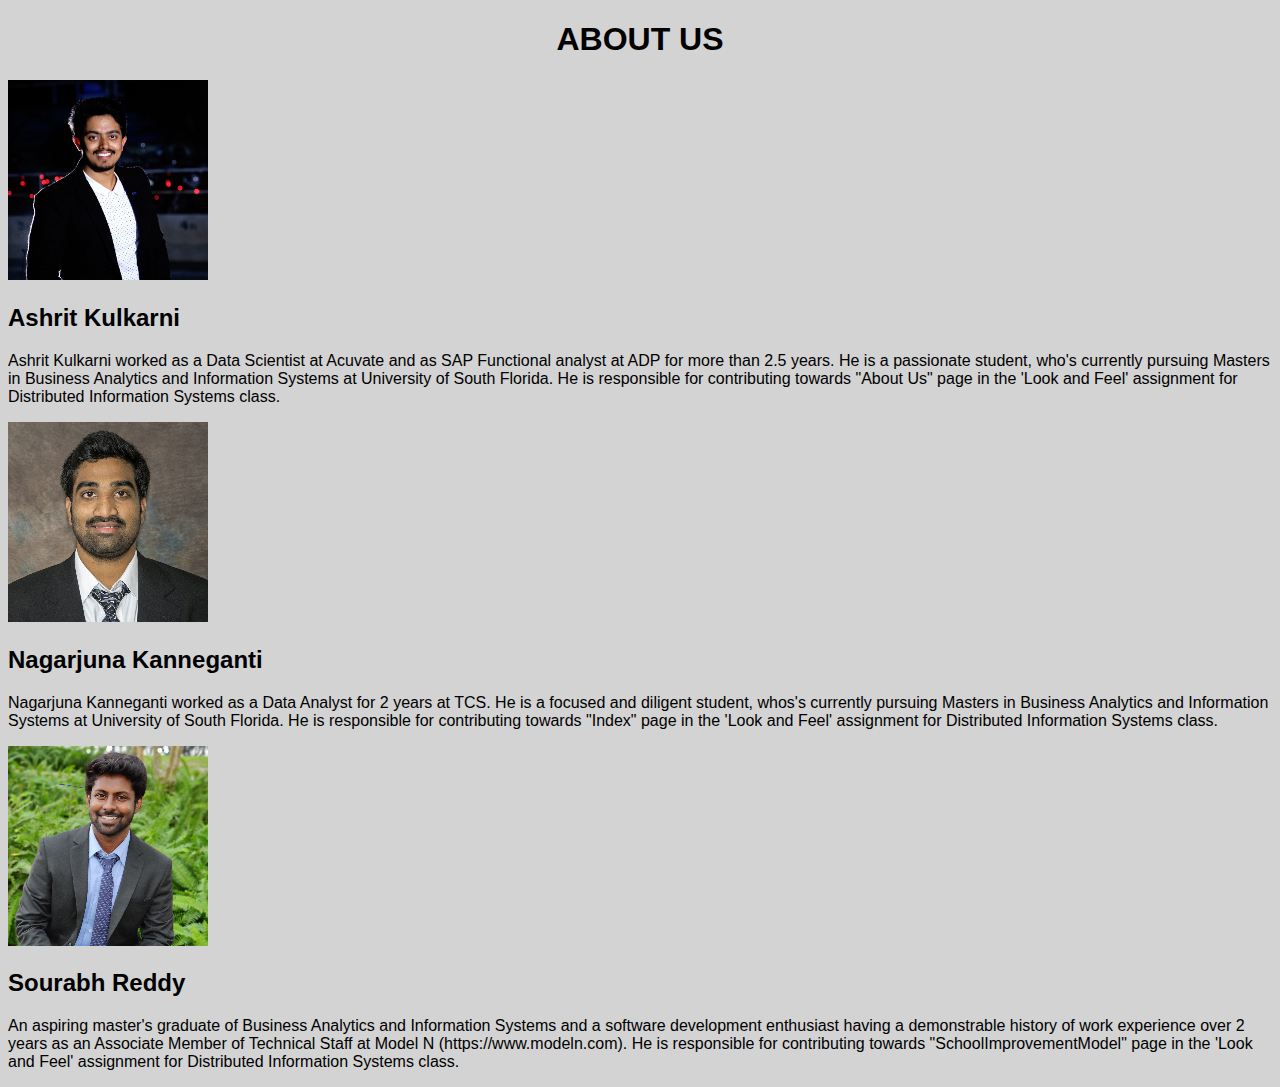
==== About US.html @ 60bcdefd "adding aboutus.html" ====
﻿<!DOCTYPE html>

<html>
<head>
    <meta charset="utf-8" />
    <title>About Us</title>
    <link type="text/css" rel="stylesheet" href="css/AboutUS.css" />
</head>
<body>
    <h1 align="center" /> ABOUT US </h1>


    <img src="img/Ashrit.png" alt="Profile picture of Ashrit" />
    <h2> Ashrit Kulkarni</h2>
    <p>
        Ashrit Kulkarni worked as a Data Scientist at Acuvate and as SAP Functional analyst at ADP for more than 2.5 years.
        He is a passionate student, who's currently pursuing Masters in Business Analytics and Information Systems at
        University of South Florida. He is responsible for contributing towards "About Us" page in the
        'Look and Feel' assignment for Distributed Information Systems class.
    </p>



    <img src="img/Nagarjuna.png" alt="Profile picture of Nagarjuna" />
    <h2> Nagarjuna Kanneganti</h2>

    <p>
        Nagarjuna Kanneganti worked as a Data Analyst for 2 years at TCS. He is a focused and diligent student, whos's
        currently pursuing Masters in Business Analytics and Information Systems at University of South Florida. He is
        responsible for contributing towards "Index" page in the 'Look and Feel' assignment for Distributed Information
        Systems class.
    </p>

    <img src="img/Sourabh-2.png" alt="Profile picture of Sourabh" />
    <h2> Sourabh Reddy</h2>

    <p>
        An aspiring master's graduate of Business Analytics and Information Systems and a software development
        enthusiast having a demonstrable history of work experience over 2 years as an Associate Member of Technical
        Staff at Model N (https://www.modeln.com). He is responsible for contributing towards "SchoolImprovementModel"
        page in the 'Look and Feel' assignment for Distributed Information Systems class.
    </p>

</body>
</html>
---- css/AboutUS.css ----
﻿body
{
    font-family:sans-serif;
    background-color:lightgrey;
}
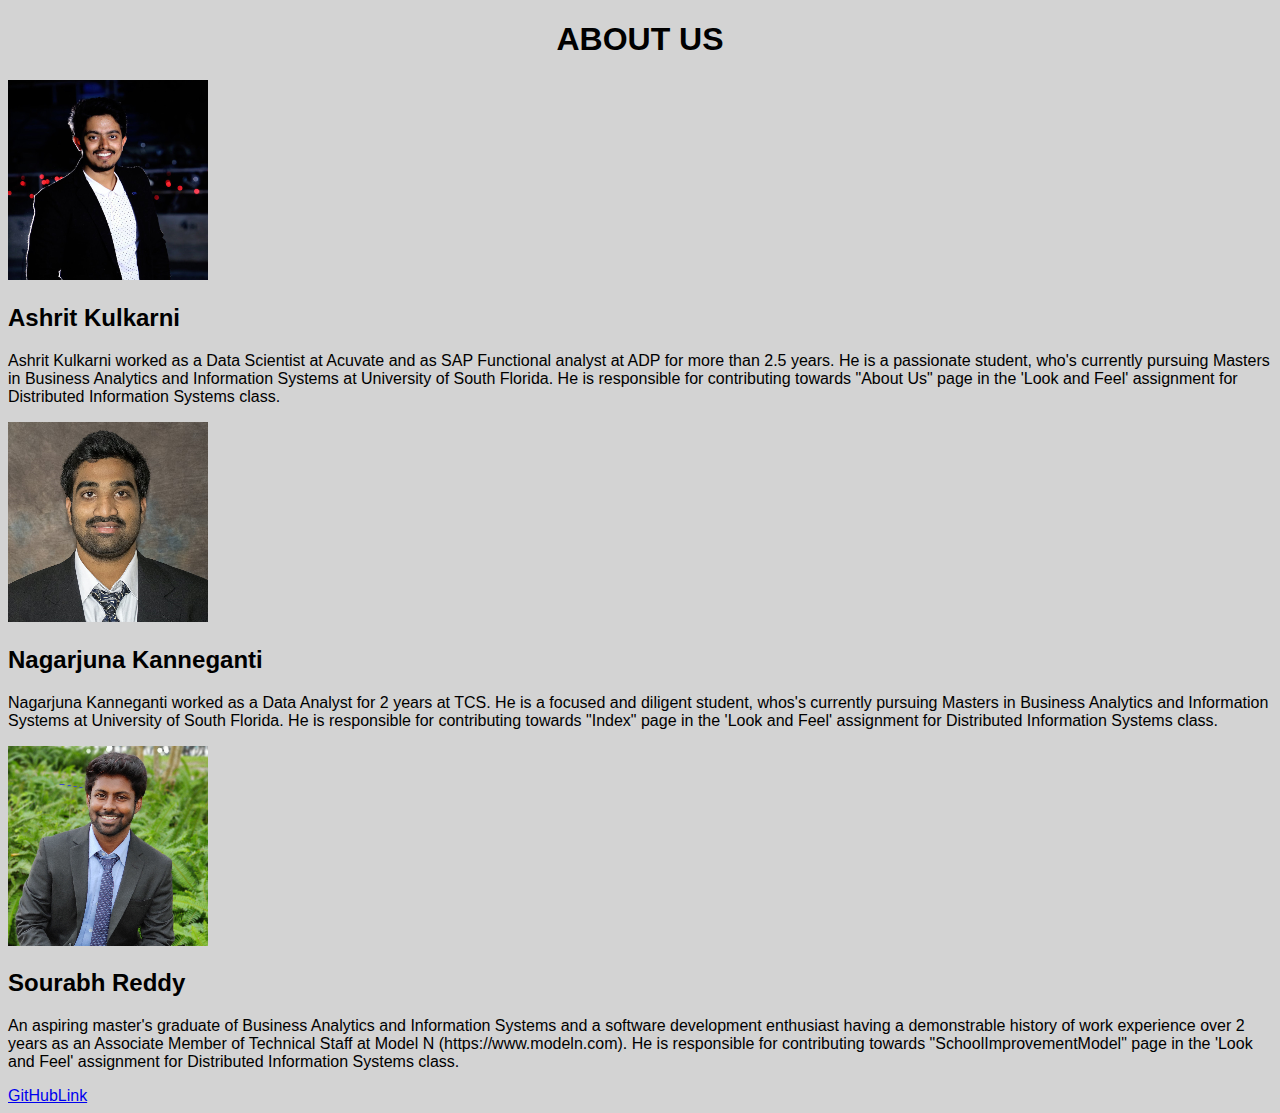
==== commit 454aec33: "adding github link" ====
--- a/About US.html
+++ b/About US.html
@@ -40,6 +40,8 @@
         Staff at Model N (https://www.modeln.com). He is responsible for contributing towards "SchoolImprovementModel"
         page in the 'Look and Feel' assignment for Distributed Information Systems class.
     </p>
+    <a href="https://github.com/sourabhreddy369/Assignment_LookAndFeel"> GitHubLink</a>
+    
 
 </body>
 </html>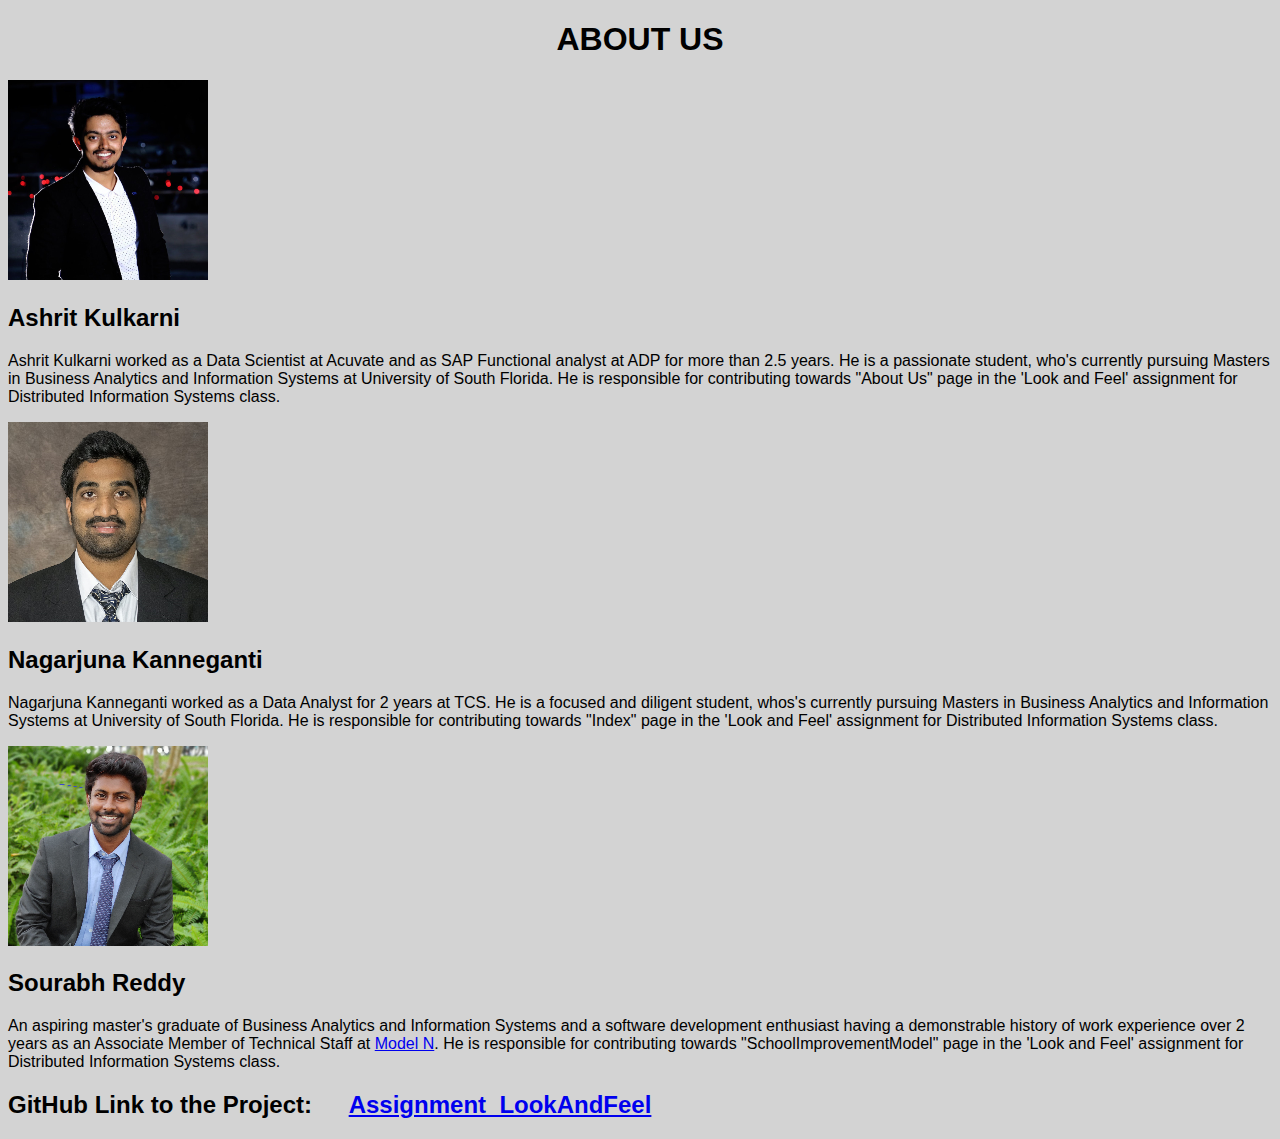
==== commit 153e7e17: "Adding changes for github link" ====
--- a/About US.html
+++ b/About US.html
@@ -37,10 +37,13 @@
     <p>
         An aspiring master's graduate of Business Analytics and Information Systems and a software development
         enthusiast having a demonstrable history of work experience over 2 years as an Associate Member of Technical
-        Staff at Model N (https://www.modeln.com). He is responsible for contributing towards "SchoolImprovementModel"
+        Staff at <a href="https://www.modeln.com">Model N</a>. He is responsible for contributing towards "SchoolImprovementModel"
         page in the 'Look and Feel' assignment for Distributed Information Systems class.
     </p>
-    <a href="https://github.com/sourabhreddy369/Assignment_LookAndFeel"> GitHubLink</a>
+    <h2>
+        GitHub Link to the Project:
+        <a href="https://github.com/sourabhreddy369/Assignment_LookAndFeel" style="margin-left:30px"> Assignment_LookAndFeel</a>
+    </h2>
     
 
 </body>
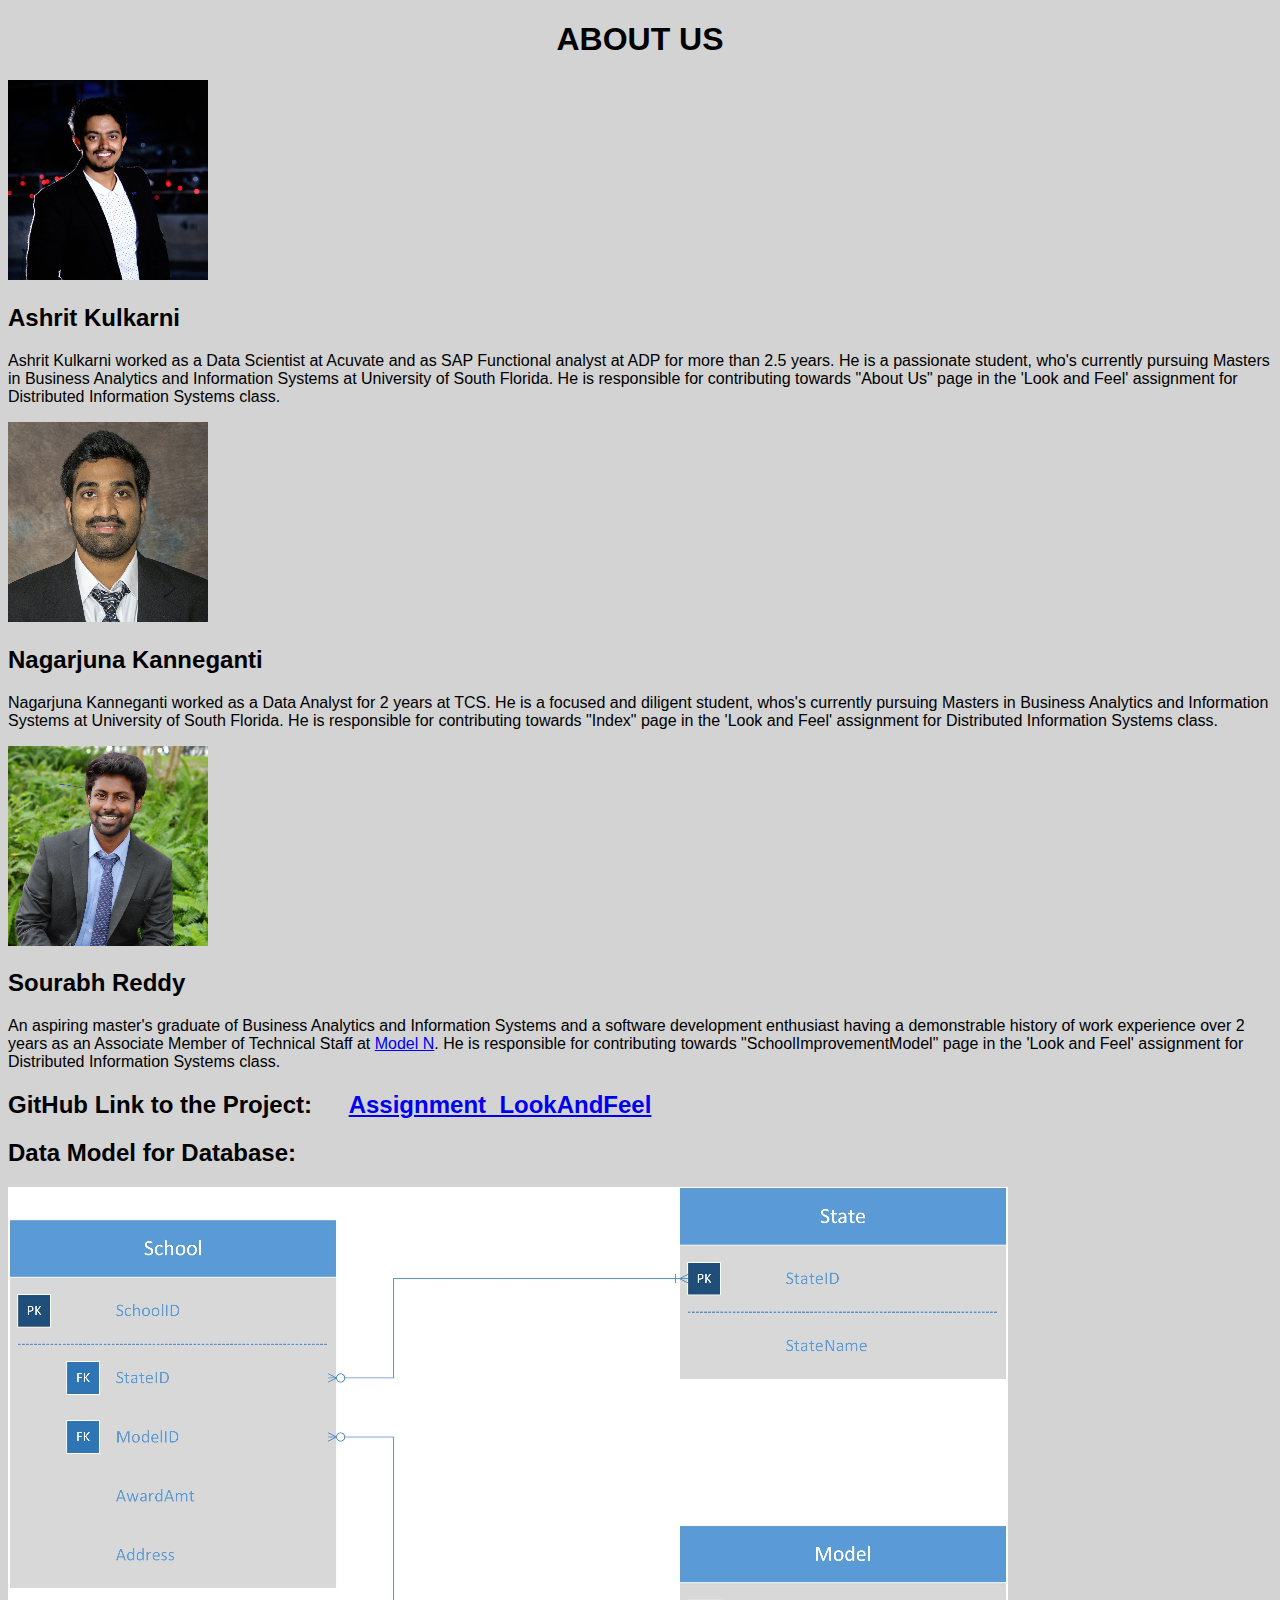
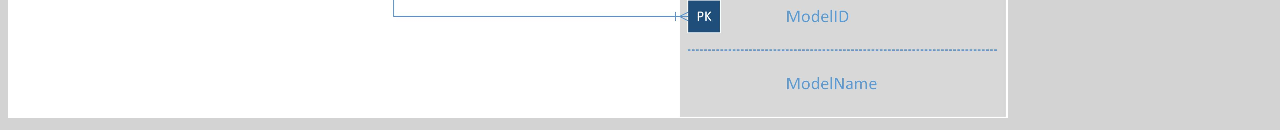
==== commit b8598043: "Database image changes" ====
--- a/About US.html
+++ b/About US.html
@@ -45,6 +45,7 @@
         <a href="https://github.com/sourabhreddy369/Assignment_LookAndFeel" style="margin-left:30px"> Assignment_LookAndFeel</a>
     </h2>
     
-
+    <h2> Data Model for Database:</h2>
+    <img src="img/Database.png" alt="Data Model for Database" />
 </body>
 </html>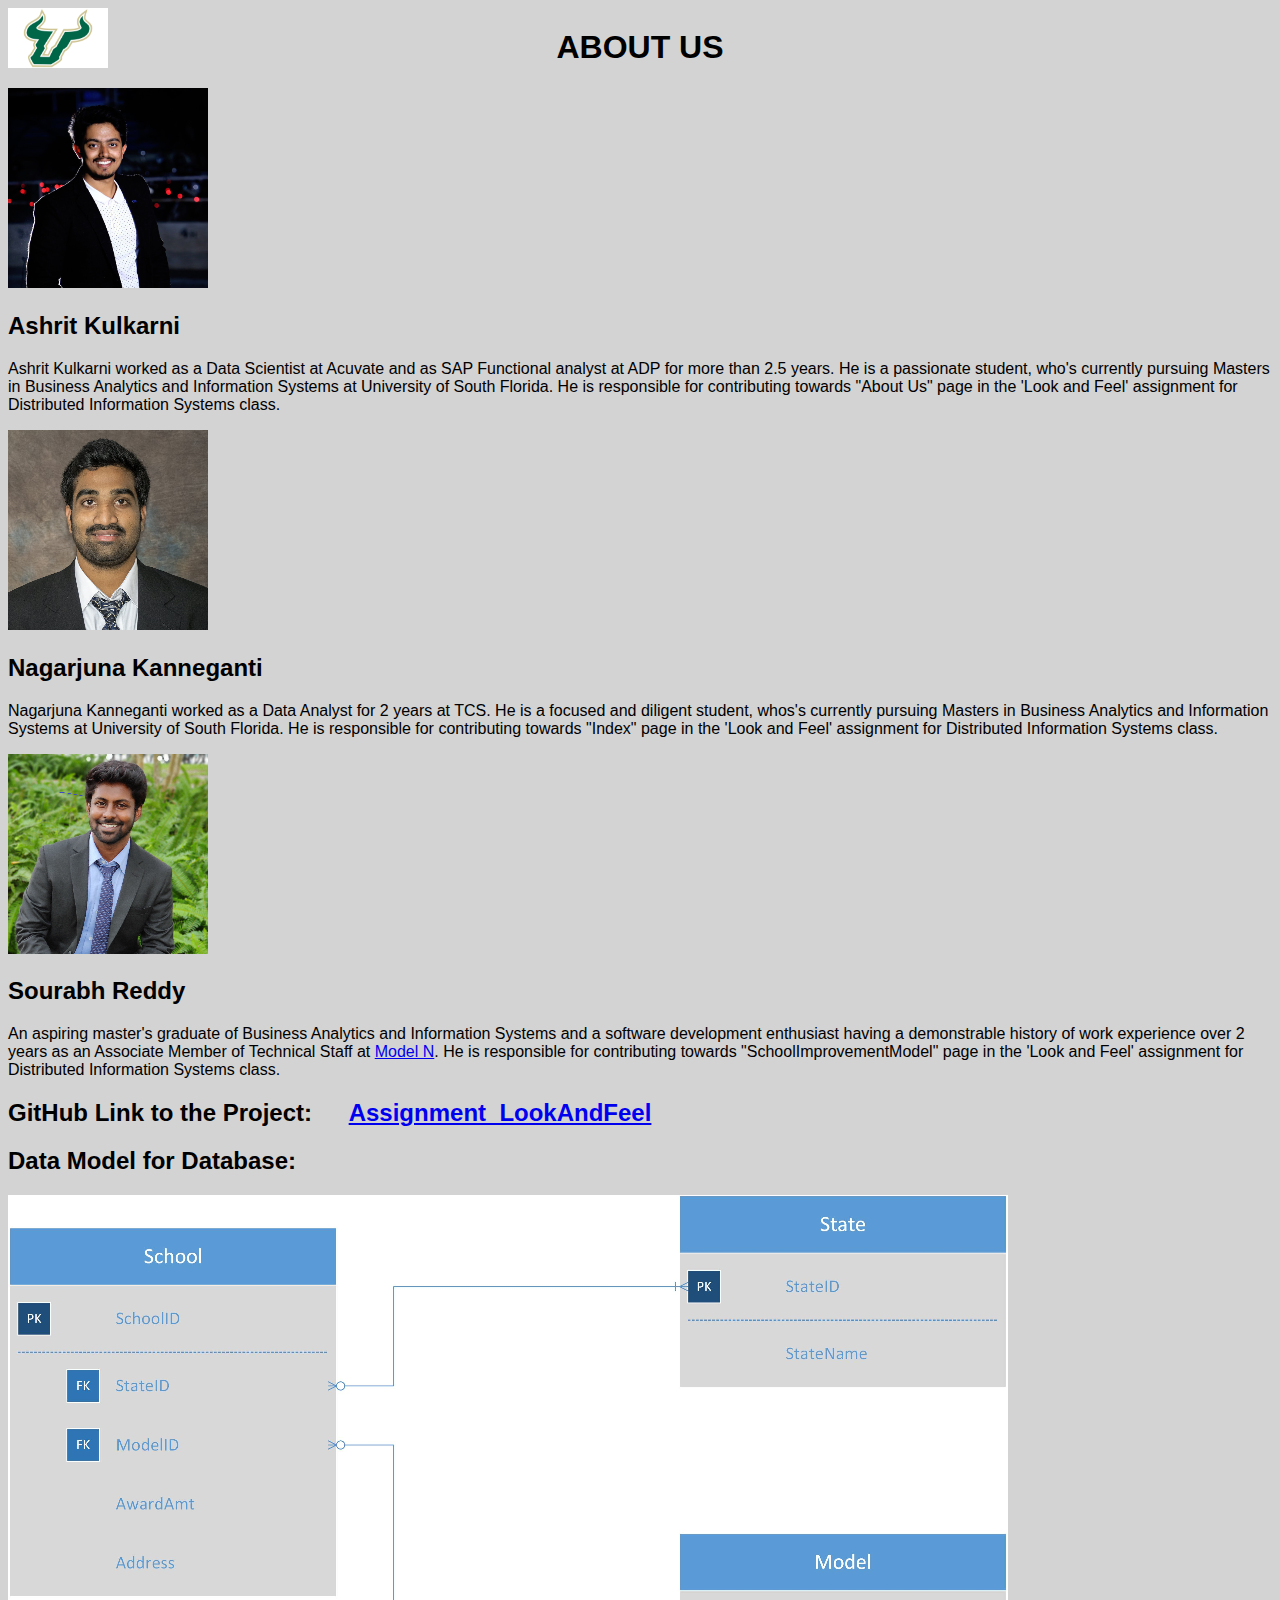
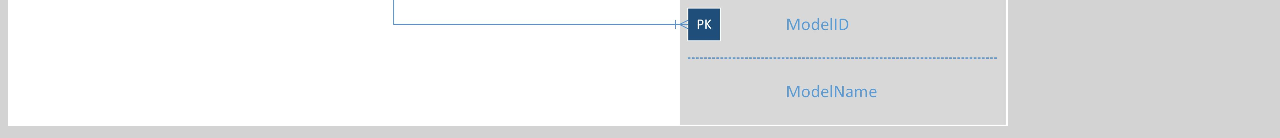
==== commit b7b3b456: "updating logo" ====
--- a/About US.html
+++ b/About US.html
@@ -7,6 +7,9 @@
     <link type="text/css" rel="stylesheet" href="css/AboutUS.css" />
 </head>
 <body>
+    <div style="left:0px; width:0px; height:0px">
+        <img src="img/download.jpg" alt="USF_LOGO" height="60" width="100" />
+    </div>
     <h1 align="center" /> ABOUT US </h1>
 
 
@@ -44,7 +47,7 @@
         GitHub Link to the Project:
         <a href="https://github.com/sourabhreddy369/Assignment_LookAndFeel" style="margin-left:30px"> Assignment_LookAndFeel</a>
     </h2>
-    
+
     <h2> Data Model for Database:</h2>
     <img src="img/Database.png" alt="Data Model for Database" />
 </body>
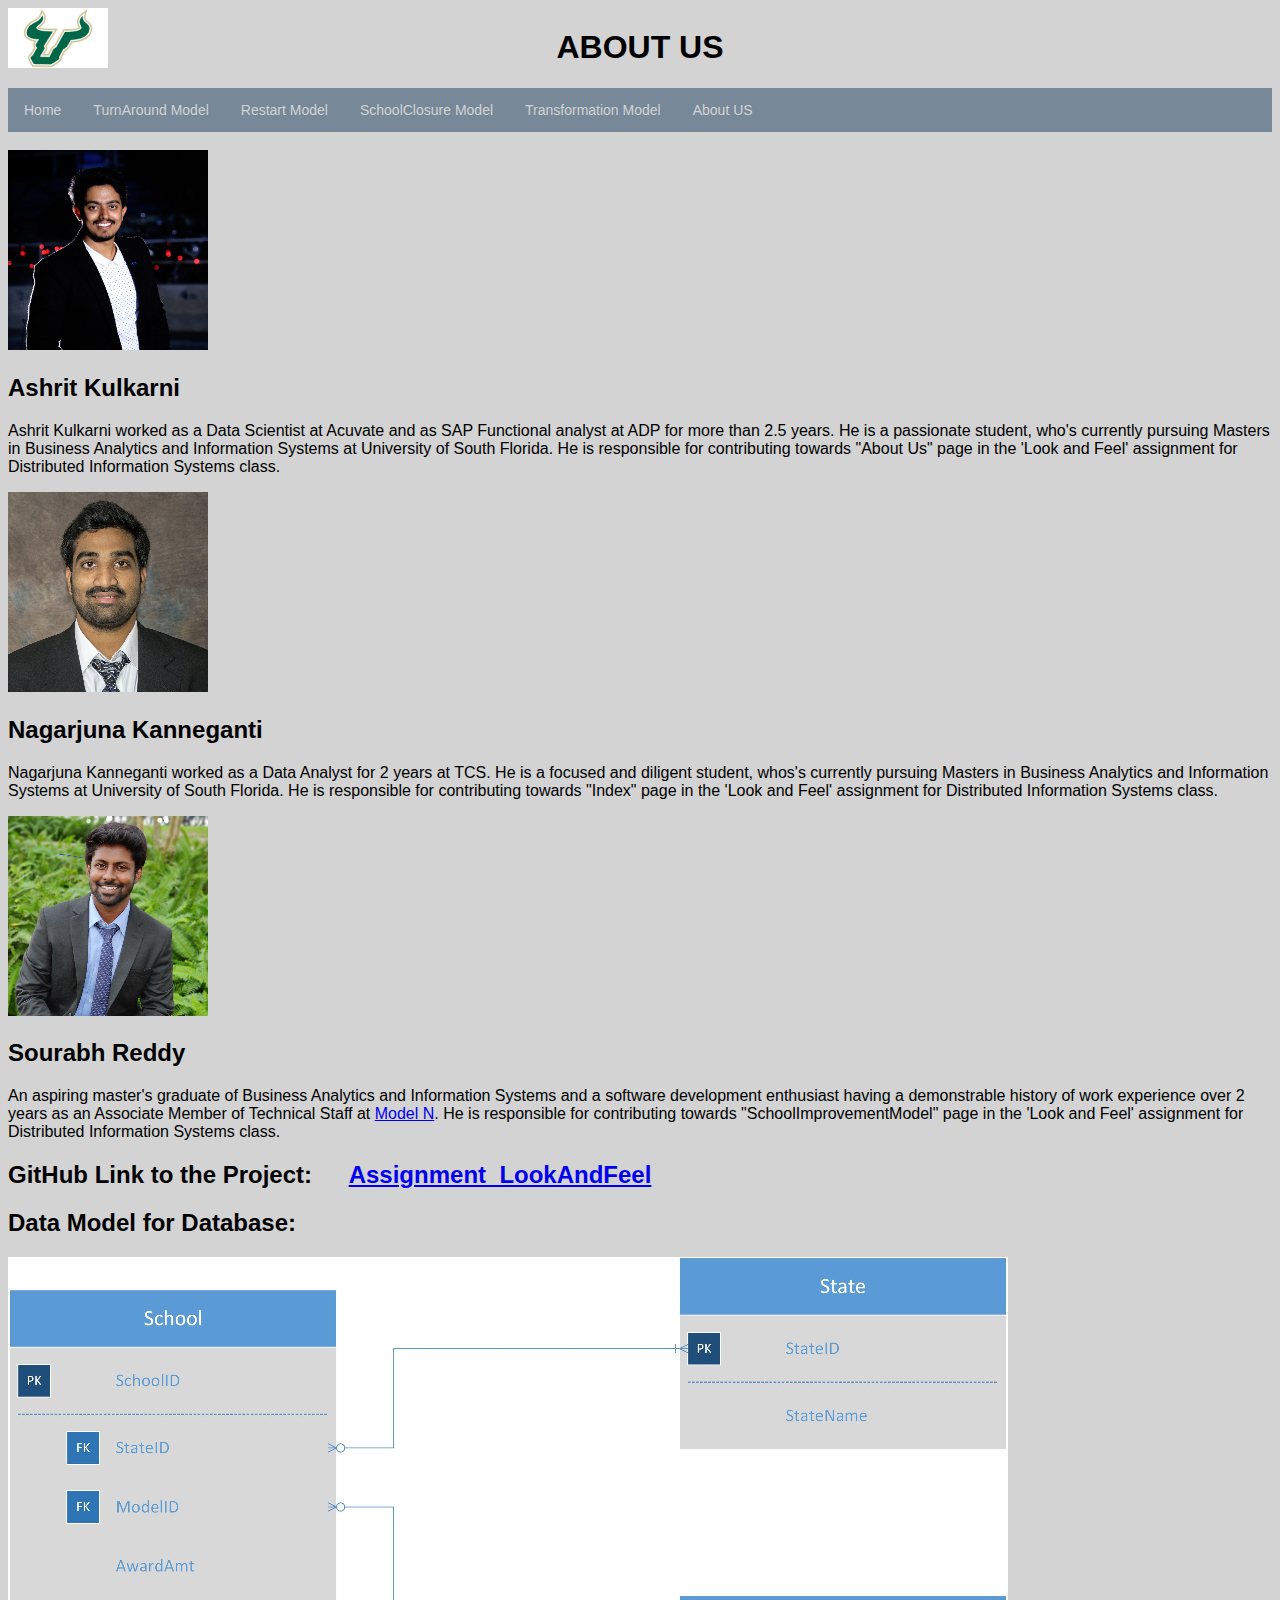
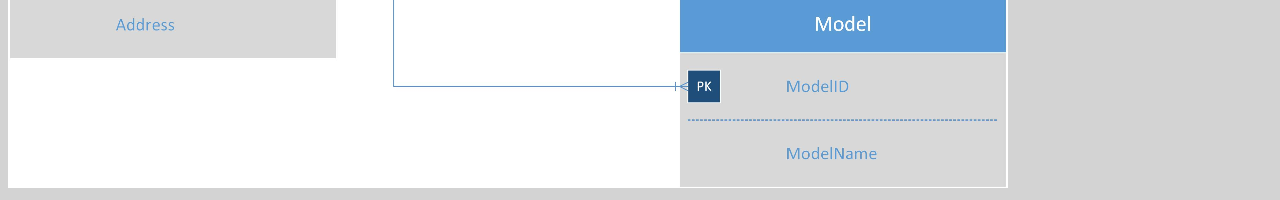
==== commit 7c5fe415: "added navigation bar" ====
--- a/About US.html
+++ b/About US.html
@@ -12,7 +12,22 @@
     </div>
     <h1 align="center" /> ABOUT US </h1>
 
+    <div class="center" id="myCenter" style="font-family:sans-serif; align-content:center">
 
+
+        <a href="index.html"> Home </a>
+        <a href="SchoolImprovementModels.html#TurnAroundModel"> TurnAround Model </a>
+        <a href="SchoolImprovementModels.html#RestartModel"> Restart Model </a>
+        <a href="SchoolImprovementModels.html#Closure"> SchoolClosure Model </a>
+        <a href="SchoolImprovementModels.html#Transformation"> Transformation Model </a>
+        <a href="About US.html"> About US </a>
+        <a href="javascript:void(0);" class="icon" onclick="myFunction()">
+            <i class="fa fa-bars"></i>
+        </a>
+
+
+    </div>
+    <br />
     <img src="img/Ashrit.png" alt="Profile picture of Ashrit" />
     <h2> Ashrit Kulkarni</h2>
     <p>
--- a/css/AboutUS.css
+++ b/css/AboutUS.css
@@ -2,4 +2,33 @@
 {
     font-family:sans-serif;
     background-color:lightgrey;
-}+}
+
+.center {
+    overflow: hidden;
+    background-color: lightslategray;
+}
+
+    .center a {
+        float: left;
+        display: block;
+        color: lightgray;
+        text-align: center;
+        padding: 14px 16px;
+        text-decoration: none;
+        font-size: 14px;
+    }
+
+        .center a:hover {
+            background-color: lightslategray;
+            color: black;
+        }
+
+        .center a.active {
+            background-color: black;
+            color: white;
+        }
+
+    .center .icon {
+        display: none;
+    }
